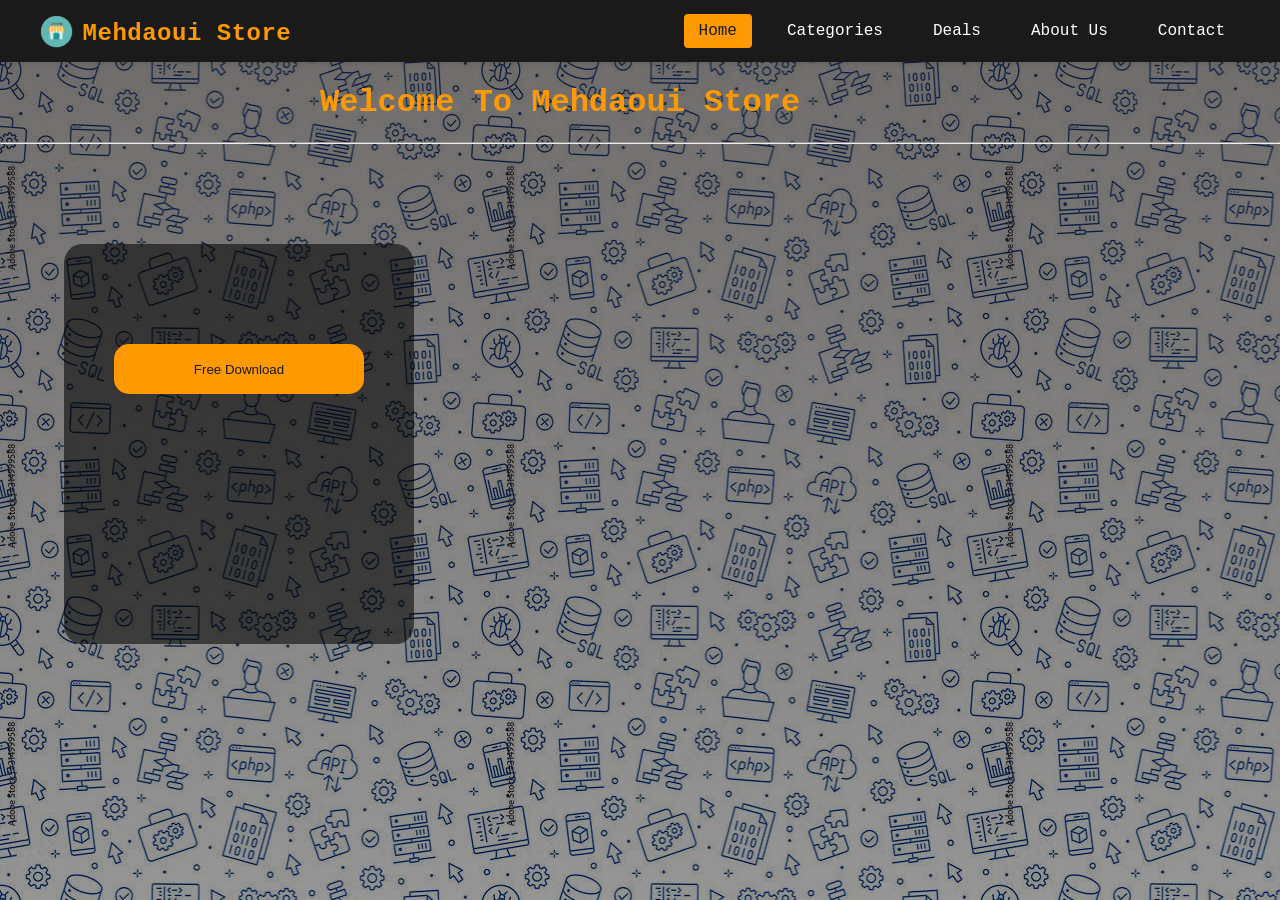
==== index.html @ d03a29e2 "Add files via upload" ====
<head>
    <title>Mehdaoui Store</title>
    <link rel="icon" href="icon.png">
    <link rel="stylesheet" href="style.css">
    
</head>
<body>
    <header class="main-header">
        <div class="container">
        <div class="logo">
        <img src="icon.png" alt="logo">
        <a href="/">Mehdaoui Store</a>
        </div>
        <nav class="nav-menu">
            <ul>
                <li><a href="" class="active">Home</a></li>
                <li><a href="Categories.html">Categories</a></li>
                <li><a href="Deals.html">Deals</a></li>
                <li><a href="About Us.html">About Us</a></li>
                <li><a href="Contact.html">Contact</a></li>
            </ul>
        </nav>
        </div>
    </header>

<div class="title">
    <h1>Welcome To Mehdaoui Store</h1>
</div>
<hr>

<div class="items">
    <form action="">
        <button>Free Download</button>
    </form>
</div>


</body>
---- style.css ----
/* General Layout Styles */
body {
    margin: 0;
    padding: 0;
    font-family: 'Courier New', Courier, monospace;
    direction: ltr;
    background-image: linear-gradient( rgba(34, 28, 28, 0.651) , rgba(17, 16, 16, 0.438)) , url(images.jpg);
}

/* Header Styling */
.main-header {
    background-color: #1a1a1a; /* Professional Dark Background */
    color: #ffffff;
    box-shadow: 0 2px 5px rgba(0,0,0,0.1);
    position: sticky; /* Keeps the header fixed at the top on scroll */
    top: 0;
    z-index: 1000;
}

/* Flexbox Container to align elements */
.container {
    display: flex;
    justify-content: space-between; /* Pushes Logo to Left, Menu to Right */
    align-items: center;
    max-width: 1200px;
    margin: 0 auto;
    padding: 15px 20px;
}

/* Logo / Brand Name Styling */
.logo a {
    font-size: 24px;
    font-weight: bold;
    color: #ff9900; /* Vibrant Orange color for branding */
    text-decoration: none;
    letter-spacing: 0.5px;
    
}
.logo img {
    width: 33px;
    height: 33px;
    margin-bottom: -3%;
}

/* Navigation Links Layout */
.nav-menu ul {
    list-style: none; /* Removes default bullet points */
    margin: 0;
    padding: 0;
    display: flex;
    gap: 20px; /* Space between buttons */
}

/* Navigation Links Button Styling */
.nav-menu a {
    color: #ffffff;
    text-decoration: none;
    font-size: 16px;
    font-weight: 500;
    padding: 8px 15px;
    border-radius: 4px;
    transition: all 0.3s ease; /* Smooth hover transition */
}

/* Hover & Active Button State */
.nav-menu a:hover, 
.nav-menu a.active {
    background-color: #ff9900;
    color: #1a1a1a;
}
.title {
    margin-left: 25%;
    color: #ff9900;
}
.items {
    background-color: rgba(0, 0, 0, 0.562);
    width: 350px;
    height: 400px;
    border-radius: 5%;
    margin-left: 5%;
    margin-top: 100px;
}
button {
    background-color: #ff9900 ;
    border: none;
    color: #1a1a1a;
    width: 250px;
    height: 50px;
    border-radius: 15px;
    margin-left: 50px;
    margin-top: 100px;
}
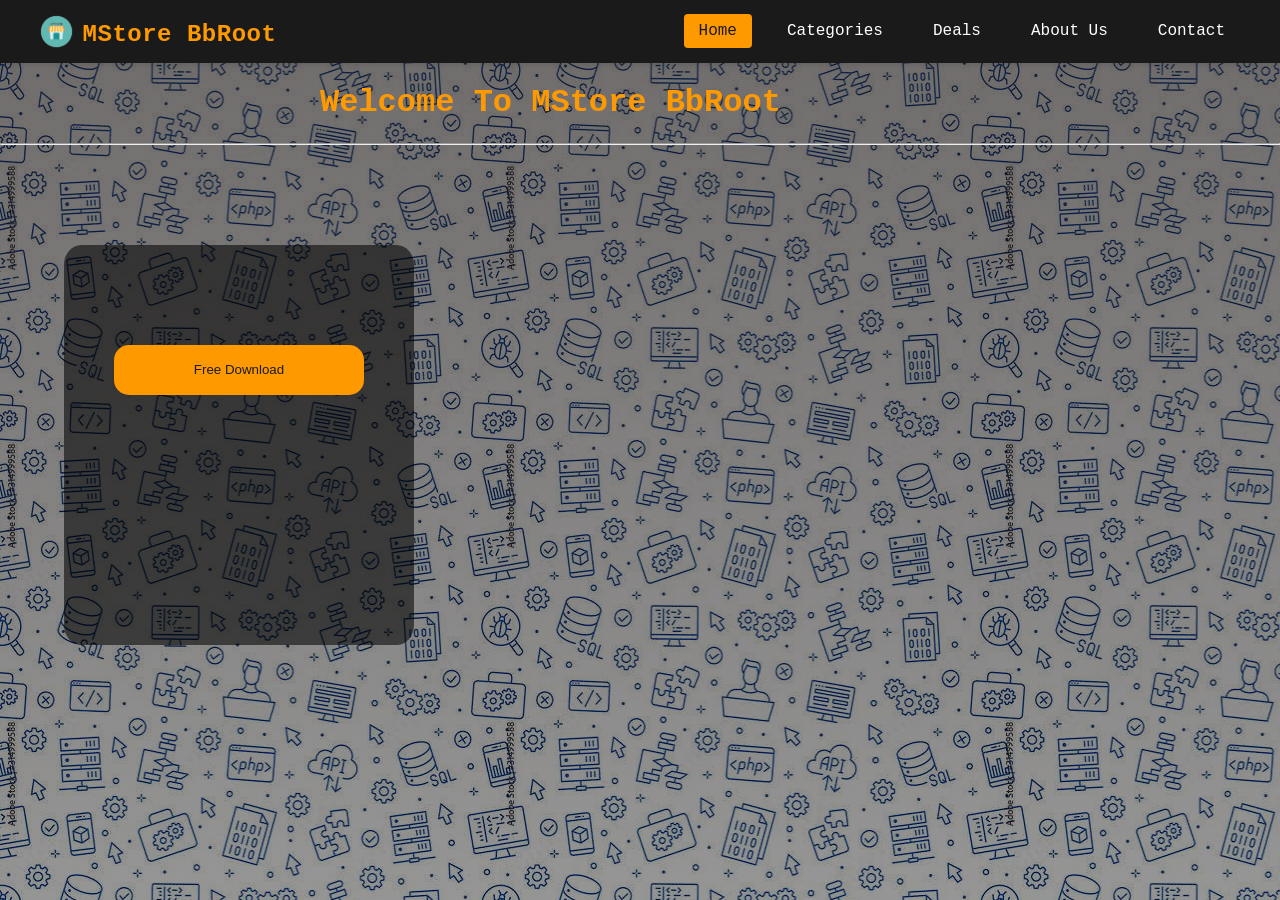
==== commit 49de1308: "Add files via upload" ====
--- a/index.html
+++ b/index.html
@@ -1,5 +1,5 @@
 <head>
-    <title>Mehdaoui Store</title>
+    <title>MStore BbRoot</title>
     <link rel="icon" href="icon.png">
     <link rel="stylesheet" href="style.css">
     
@@ -9,7 +9,7 @@
         <div class="container">
         <div class="logo">
         <img src="icon.png" alt="logo">
-        <a href="/">Mehdaoui Store</a>
+        <a href="/">MStore BbRoot</a>
         </div>
         <nav class="nav-menu">
             <ul>
@@ -24,7 +24,7 @@
     </header>
 
 <div class="title">
-    <h1>Welcome To Mehdaoui Store</h1>
+    <h1>Welcome To MStore BbRoot</h1>
 </div>
 <hr>
 
